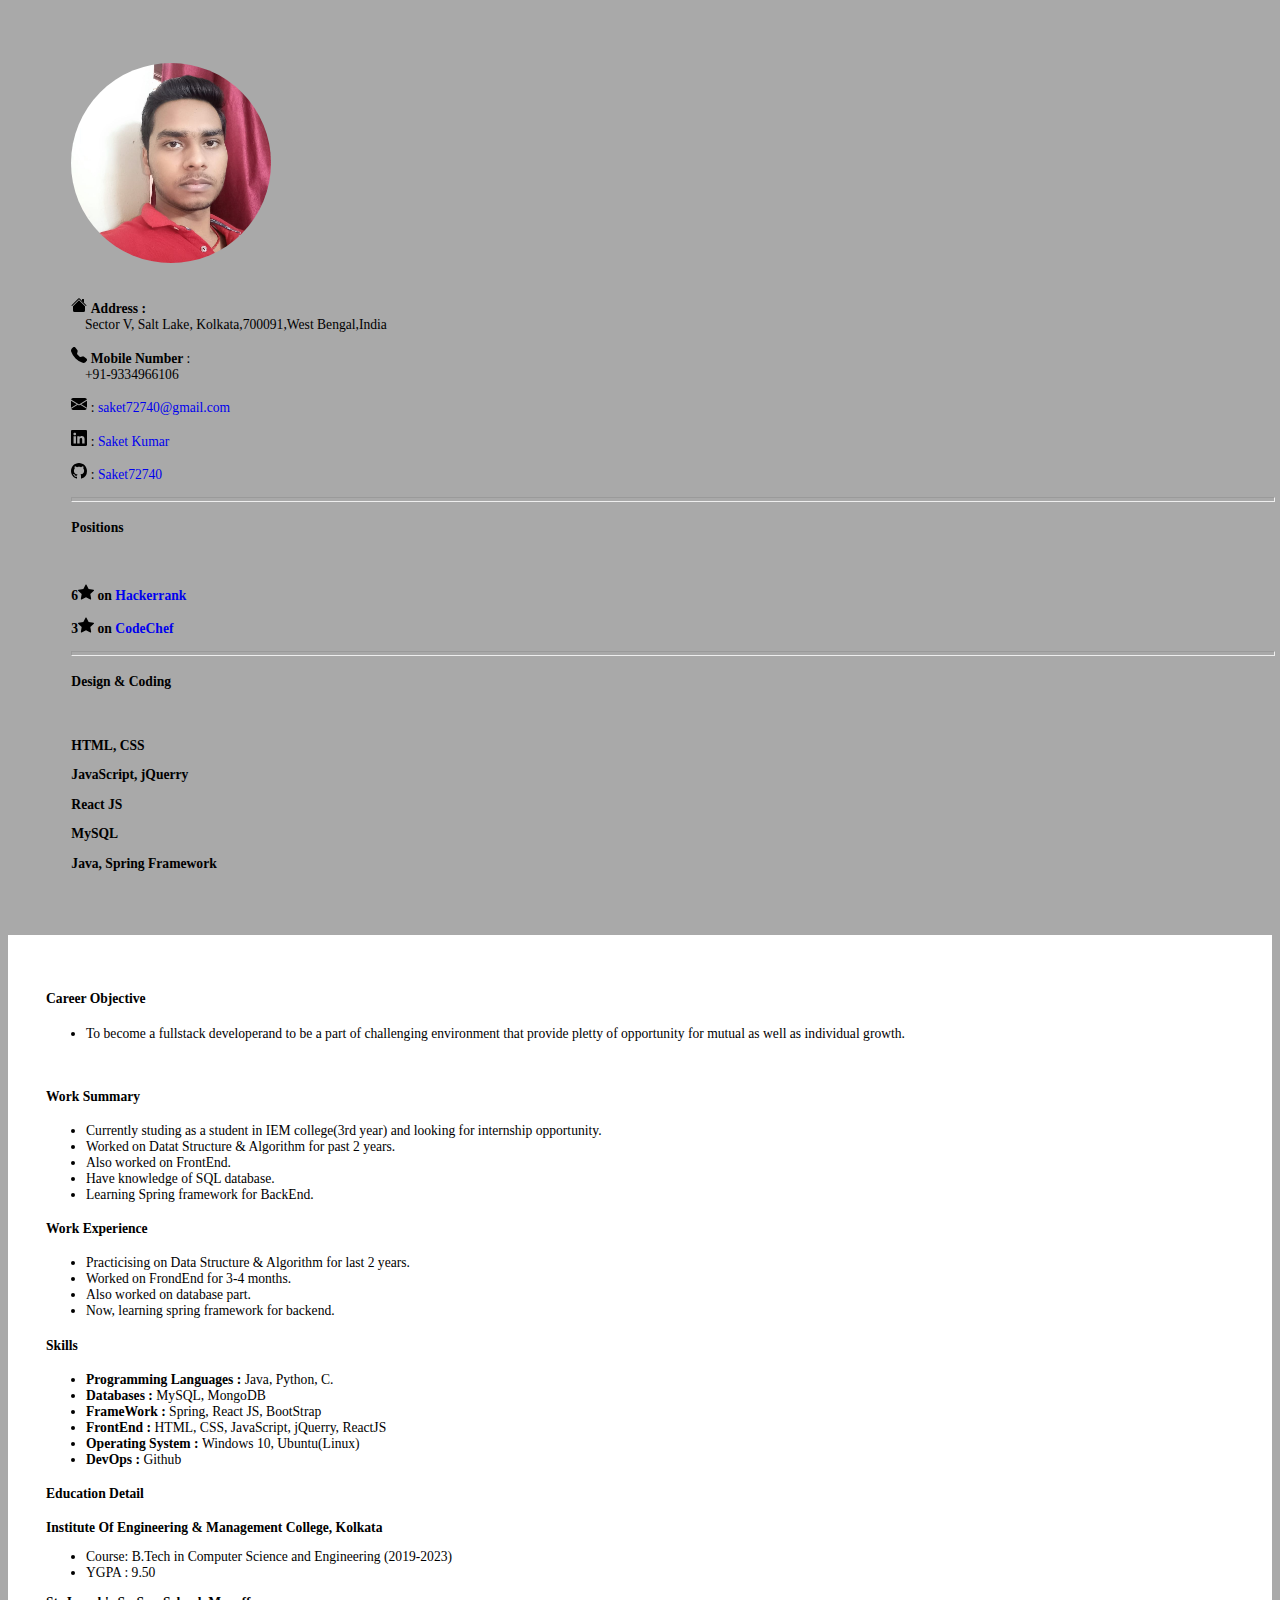
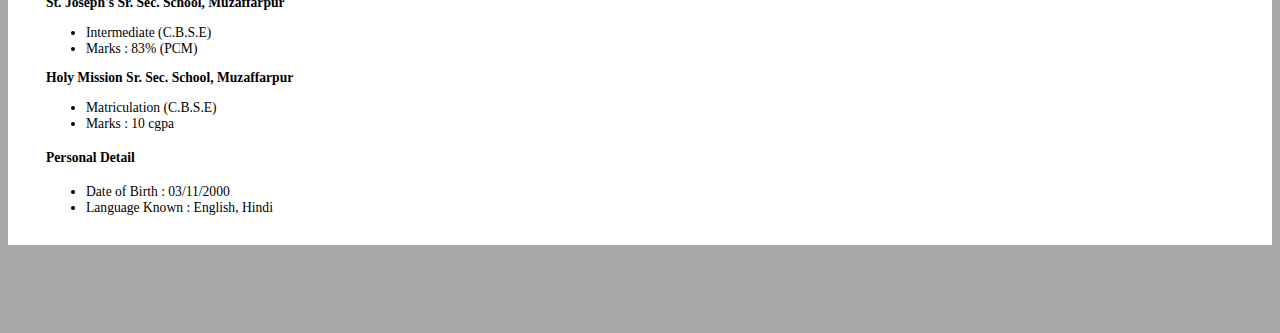
==== index.html @ 3f57723f "MainPage.html is rename to index.html" ====
<!DOCTYPE html>
<head>
    <title>My Resume/Portfolio Site</title> <!--Display the title of the website -->
    <!-- Bootstrap link for CSS added only -->
    <link href="https://cdn.jsdelivr.net/npm/bootstrap@5.1.2/dist/css/bootstrap.min.css" rel="stylesheet" integrity="sha384-uWxY/CJNBR+1zjPWmfnSnVxwRheevXITnMqoEIeG1LJrdI0GlVs/9cVSyPYXdcSF" crossorigin="anonymous">
    <link rel="stylesheet" type="text/css" href="StyleSheet.css">
</head>
<body>
    <div class="container1">
        <div class="row">       <!--Used this row to place the container in the same row.-->
            <div class="col-4">
                <img id="img1" src="ResumeImage.jpg"/>
                <br/><br/>
                <p><svg xmlns="http://www.w3.org/2000/svg" width="16" height="16" fill="currentColor" class="bi bi-house-fill" viewBox="0 0 16 16">
                    <path fill-rule="evenodd" d="m8 3.293 6 6V13.5a1.5 1.5 0 0 1-1.5 1.5h-9A1.5 1.5 0 0 1 2 13.5V9.293l6-6zm5-.793V6l-2-2V2.5a.5.5 0 0 1 .5-.5h1a.5.5 0 0 1 .5.5z"/>
                    <path fill-rule="evenodd" d="M7.293 1.5a1 1 0 0 1 1.414 0l6.647 6.646a.5.5 0 0 1-.708.708L8 2.207 1.354 8.854a.5.5 0 1 1-.708-.708L7.293 1.5z"/>
                  </svg> <b>Address :</b><br/>&nbsp&nbsp&nbsp Sector V, Salt Lake, Kolkata,700091,West Bengal,India</p>
                <p><svg xmlns="http://www.w3.org/2000/svg" width="16" height="16" fill="currentColor" class="bi bi-telephone-fill" viewBox="0 0 16 16">
                    <path fill-rule="evenodd" d="M1.885.511a1.745 1.745 0 0 1 2.61.163L6.29 2.98c.329.423.445.974.315 1.494l-.547 2.19a.678.678 0 0 0 .178.643l2.457 2.457a.678.678 0 0 0 .644.178l2.189-.547a1.745 1.745 0 0 1 1.494.315l2.306 1.794c.829.645.905 1.87.163 2.611l-1.034 1.034c-.74.74-1.846 1.065-2.877.702a18.634 18.634 0 0 1-7.01-4.42 18.634 18.634 0 0 1-4.42-7.009c-.362-1.03-.037-2.137.703-2.877L1.885.511z"/>
                </svg> <b>Mobile Number </b> : <br/>&nbsp&nbsp&nbsp +91-9334966106</p>
                <p><svg xmlns="http://www.w3.org/2000/svg" width="16" height="16" fill="currentColor" class="bi bi-envelope-fill" viewBox="0 0 16 16">
                    <path d="M.05 3.555A2 2 0 0 1 2 2h12a2 2 0 0 1 1.95 1.555L8 8.414.05 3.555zM0 4.697v7.104l5.803-3.558L0 4.697zM6.761 8.83l-6.57 4.027A2 2 0 0 0 2 14h12a2 2 0 0 0 1.808-1.144l-6.57-4.027L8 9.586l-1.239-.757zm3.436-.586L16 11.801V4.697l-5.803 3.546z"/>
                  </svg> : <a class="href" href="https://mail.google.com"> saket72740@gmail.com</a></b></p>
                <p><svg xmlns="http://www.w3.org/2000/svg" width="16" height="16" fill="currentColor" class="bi bi-linkedin" viewBox="0 0 16 16">
                    <path d="M0 1.146C0 .513.526 0 1.175 0h13.65C15.474 0 16 .513 16 1.146v13.708c0 .633-.526 1.146-1.175 1.146H1.175C.526 16 0 15.487 0 14.854V1.146zm4.943 12.248V6.169H2.542v7.225h2.401zm-1.2-8.212c.837 0 1.358-.554 1.358-1.248-.015-.709-.52-1.248-1.342-1.248-.822 0-1.359.54-1.359 1.248 0 .694.521 1.248 1.327 1.248h.016zm4.908 8.212V9.359c0-.216.016-.432.08-.586.173-.431.568-.878 1.232-.878.869 0 1.216.662 1.216 1.634v3.865h2.401V9.25c0-2.22-1.184-3.252-2.764-3.252-1.274 0-1.845.7-2.165 1.193v.025h-.016a5.54 5.54 0 0 1 .016-.025V6.169h-2.4c.03.678 0 7.225 0 7.225h2.4z"/>
                  </svg> : <a href="https://www.linkedin.com/in/saket-kumar-168b081b2/" class="href">Saket Kumar</a></p>
                <p><svg xmlns="http://www.w3.org/2000/svg" width="16" height="16" fill="currentColor" class="bi bi-github" viewBox="0 0 16 16">
                    <path d="M8 0C3.58 0 0 3.58 0 8c0 3.54 2.29 6.53 5.47 7.59.4.07.55-.17.55-.38 0-.19-.01-.82-.01-1.49-2.01.37-2.53-.49-2.69-.94-.09-.23-.48-.94-.82-1.13-.28-.15-.68-.52-.01-.53.63-.01 1.08.58 1.23.82.72 1.21 1.87.87 2.33.66.07-.52.28-.87.51-1.07-1.78-.2-3.64-.89-3.64-3.95 0-.87.31-1.59.82-2.15-.08-.2-.36-1.02.08-2.12 0 0 .67-.21 2.2.82.64-.18 1.32-.27 2-.27.68 0 1.36.09 2 .27 1.53-1.04 2.2-.82 2.2-.82.44 1.1.16 1.92.08 2.12.51.56.82 1.27.82 2.15 0 3.07-1.87 3.75-3.65 3.95.29.25.54.73.54 1.48 0 1.07-.01 1.93-.01 2.2 0 .21.15.46.55.38A8.012 8.012 0 0 0 16 8c0-4.42-3.58-8-8-8z"/>
                  </svg> : <a href="https://github.com/Saket72740" class="href">Saket72740</a></p>
                <hr style="height:3px; color: black;">
                <h4>Positions</h4>
                <br/>
                <p><b>6</b><svg xmlns="http://www.w3.org/2000/svg" width="16" height="16" fill="currentColor" class="bi bi-star-fill" viewBox="0 0 16 16">
                    <path d="M3.612 15.443c-.386.198-.824-.149-.746-.592l.83-4.73L.173 6.765c-.329-.314-.158-.888.283-.95l4.898-.696L7.538.792c.197-.39.73-.39.927 0l2.184 4.327 4.898.696c.441.062.612.636.282.95l-3.522 3.356.83 4.73c.078.443-.36.79-.746.592L8 13.187l-4.389 2.256z"/>
                  </svg><b> on <a href="https://www.hackerrank.com/saket72740" class="href">Hackerrank</a></b></p>
                <p><b>3</b><svg xmlns="http://www.w3.org/2000/svg" width="16" height="16" fill="currentColor" class="bi bi-star-fill" viewBox="0 0 16 16">
                    <path d="M3.612 15.443c-.386.198-.824-.149-.746-.592l.83-4.73L.173 6.765c-.329-.314-.158-.888.283-.95l4.898-.696L7.538.792c.197-.39.73-.39.927 0l2.184 4.327 4.898.696c.441.062.612.636.282.95l-3.522 3.356.83 4.73c.078.443-.36.79-.746.592L8 13.187l-4.389 2.256z"/>
                  </svg><b> on <a href="https://www.codechef.com/users/saket933" class="href">CodeChef</a></b></p>
                <hr style="height:3px; color: black;">
                <h4>Design & Coding</h4>
                <br/>
                <p><b>HTML, CSS</b></p>
                <p><b>JavaScript, jQuerry</b></p>
                <p><b>React JS</b></p>
                <p><b>MySQL</b></p>
                <p><b>Java, Spring Framework</b></p>                
            </div>
            <div class="col-7">
                <h4>Career Objective</h4>   <!--Display the Career Objective-->
                <ul><li>To become a fullstack developerand to be a part of challenging environment that provide pletty of opportunity for mutual as well as individual growth.</li></ul>
                <br/>
                <h4>Work Summary</h4>
                <ul>
                    <li>Currently studing as a student in IEM college(3rd year) and looking for internship opportunity.</li>
                    <li>Worked on Datat Structure & Algorithm for past 2 years.</li>
                    <li>Also worked on FrontEnd.</li>
                    <li>Have knowledge of SQL database.</li>
                    <li>Learning Spring framework for BackEnd.</li>
                </ul>
                <h4>Work Experience</h4>    <!--Display the work Experience-->
                <ul>
                    <li>Practicising on Data Structure & Algorithm for last 2 years.</li>
                    <li>Worked on FrondEnd for 3-4 months.</li>
                    <li>Also worked on database part.</li>
                    <li>Now, learning spring framework for backend.</li>
                </ul>
                <h4>Skills</h4>     <!--Display the Skill section-->
                <ul>
                    <li><b>Programming Languages : </b> Java, Python, C.</li>
                    <li><b>Databases : </b> MySQL, MongoDB</li>
                    <li><b>FrameWork : </b> Spring, React JS, BootStrap</li>
                    <li><b>FrontEnd : </b>HTML, CSS, JavaScript, jQuerry, ReactJS</li>
                    <li><b>Operating System : </b>Windows 10, Ubuntu(Linux)</li>
                    <li><b>DevOps :</b> Github</li>
                </ul>
                <h4>Education Detail</h4>       <!--Display the academic detail-->
                <p><b>Institute Of Engineering & Management College, Kolkata</b></p>
                <ul>
                    <li> Course: B.Tech in Computer Science and Engineering (2019-2023)</li>
                    <li> YGPA : 9.50</li>
                </ul>
                <p><b>St. Joseph's Sr. Sec. School, Muzaffarpur</b></p>
                <ul>
                    <li> Intermediate (C.B.S.E) </li>
                    <li> Marks : 83% (PCM)</li>
                </ul>
                <p><b>Holy Mission Sr. Sec. School, Muzaffarpur</b></p>
                <ul>
                    <li> Matriculation (C.B.S.E)</li>
                    <li> Marks : 10 cgpa </li>
                </ul>
                <h4>Personal Detail </h4>           <!--Display the personal detail-->
                <ul>
                    <li>Date of Birth : 03/11/2000</li>
                    <li>Language Known : English, Hindi</li>
                </ul>
                <br/>
            </div>
        </div>
    </div>
    <br />
    
</body>
---- StyleSheet.css ----
body{
    background-color: darkgray;
    width: 99%;
    font-size:85%;
}
.col-4{
    margin-top:5%;
    padding-left: 5%;
    
    margin-bottom: 5%;
}

.col-7{
    margin-top:5%;
    margin-right: 3px;
    padding-left:3%;
    padding-top: 3%;
    background-color: white;
    margin-bottom: 5%;
}
.href{
    text-decoration: none;
}
img{
    height: auto;
    width: 200px;
    max-width: 60%;
    border-radius: 50%;
}
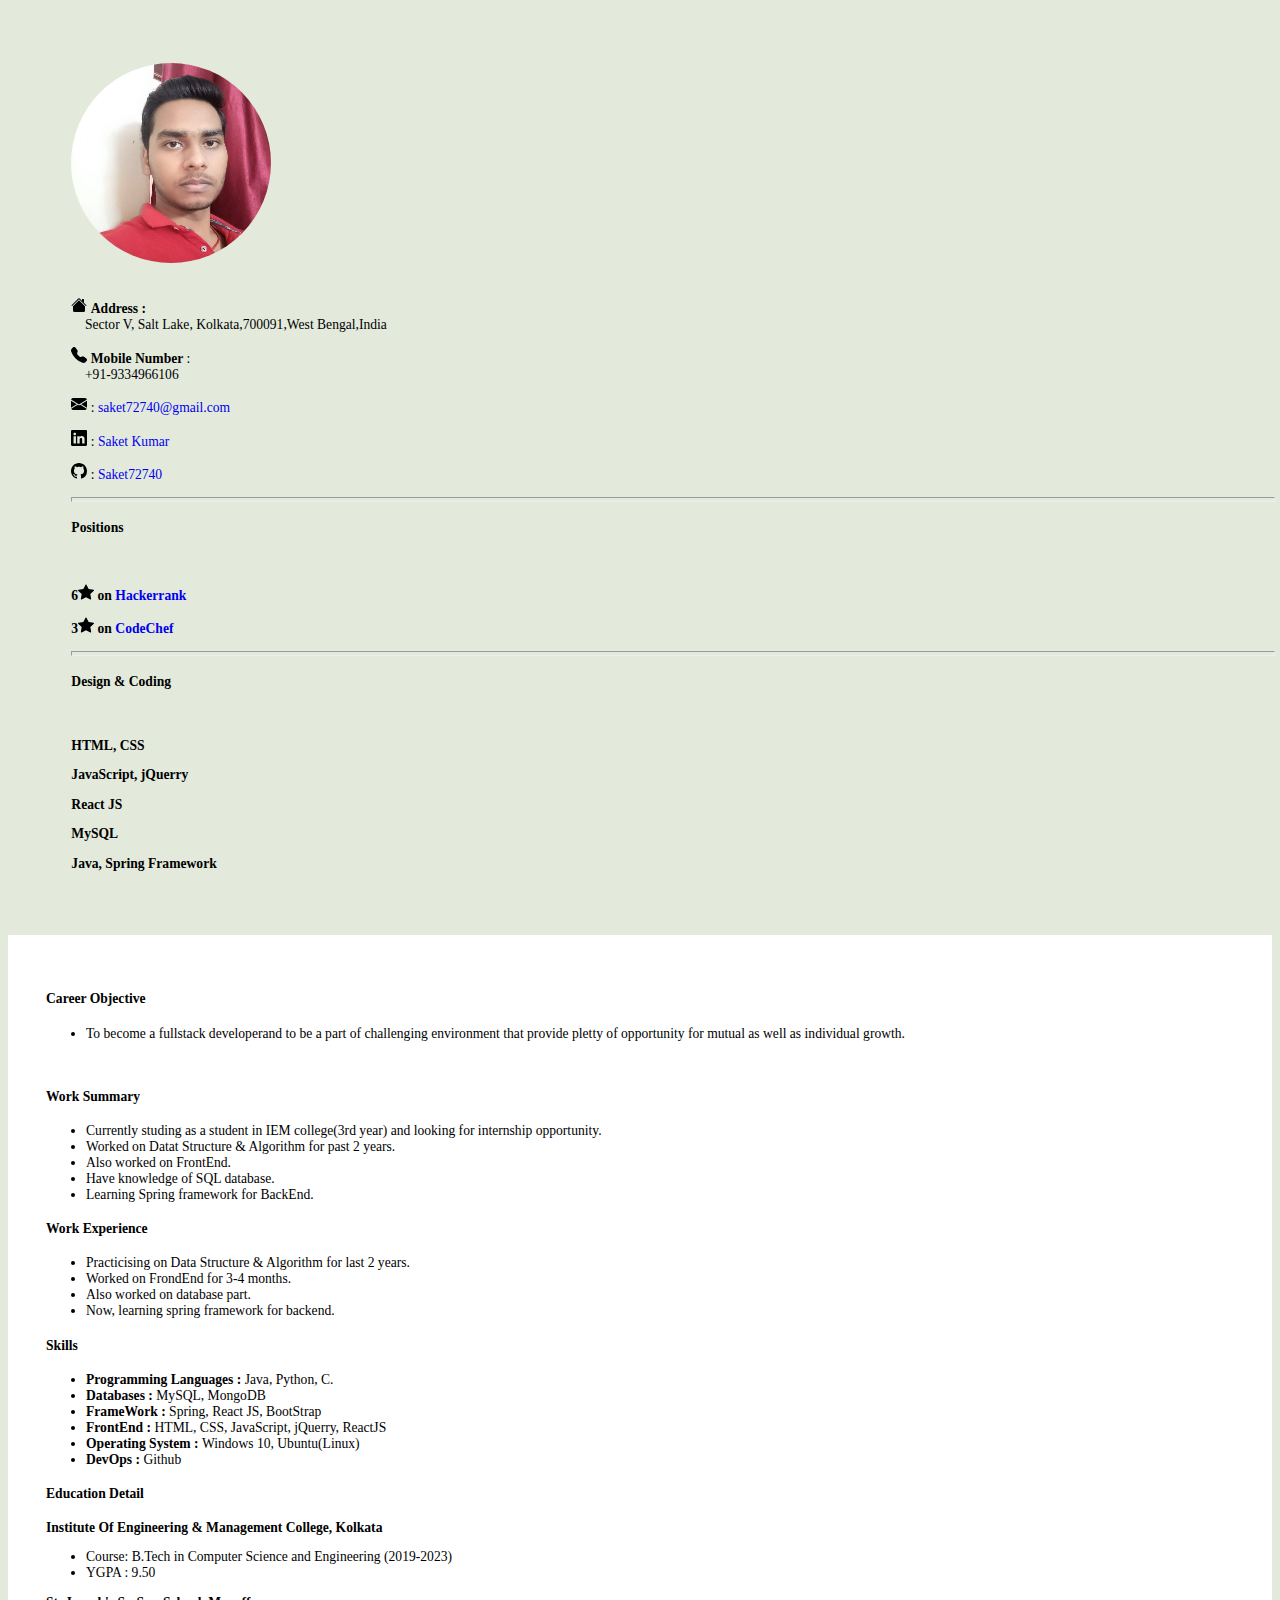
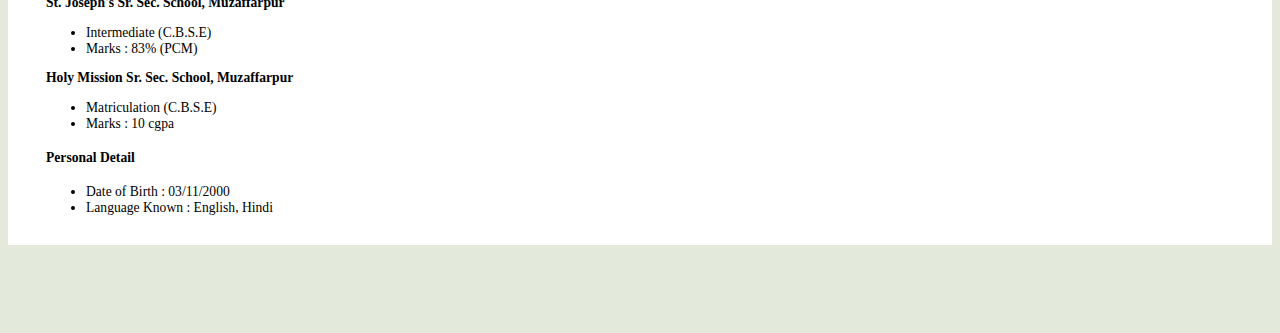
==== commit 1b4ceb4a: "little change in head tag" ====
--- a/index.html
+++ b/index.html
@@ -2,6 +2,7 @@
 <head>
     <title>My Resume/Portfolio Site</title> <!--Display the title of the website -->
     <!-- Bootstrap link for CSS added only -->
+    <meta name="viewport" content="width=device-width, initial-scale=1.0">
     <link href="https://cdn.jsdelivr.net/npm/bootstrap@5.1.2/dist/css/bootstrap.min.css" rel="stylesheet" integrity="sha384-uWxY/CJNBR+1zjPWmfnSnVxwRheevXITnMqoEIeG1LJrdI0GlVs/9cVSyPYXdcSF" crossorigin="anonymous">
     <link rel="stylesheet" type="text/css" href="StyleSheet.css">
 </head>
--- a/StyleSheet.css
+++ b/StyleSheet.css
@@ -1,5 +1,5 @@
 body{
-    background-color: darkgray;
+    background-color: #e3eadc;
     width: 99%;
     font-size:85%;
 }
@@ -26,4 +26,4 @@
     width: 200px;
     max-width: 60%;
     border-radius: 50%;
-}+}
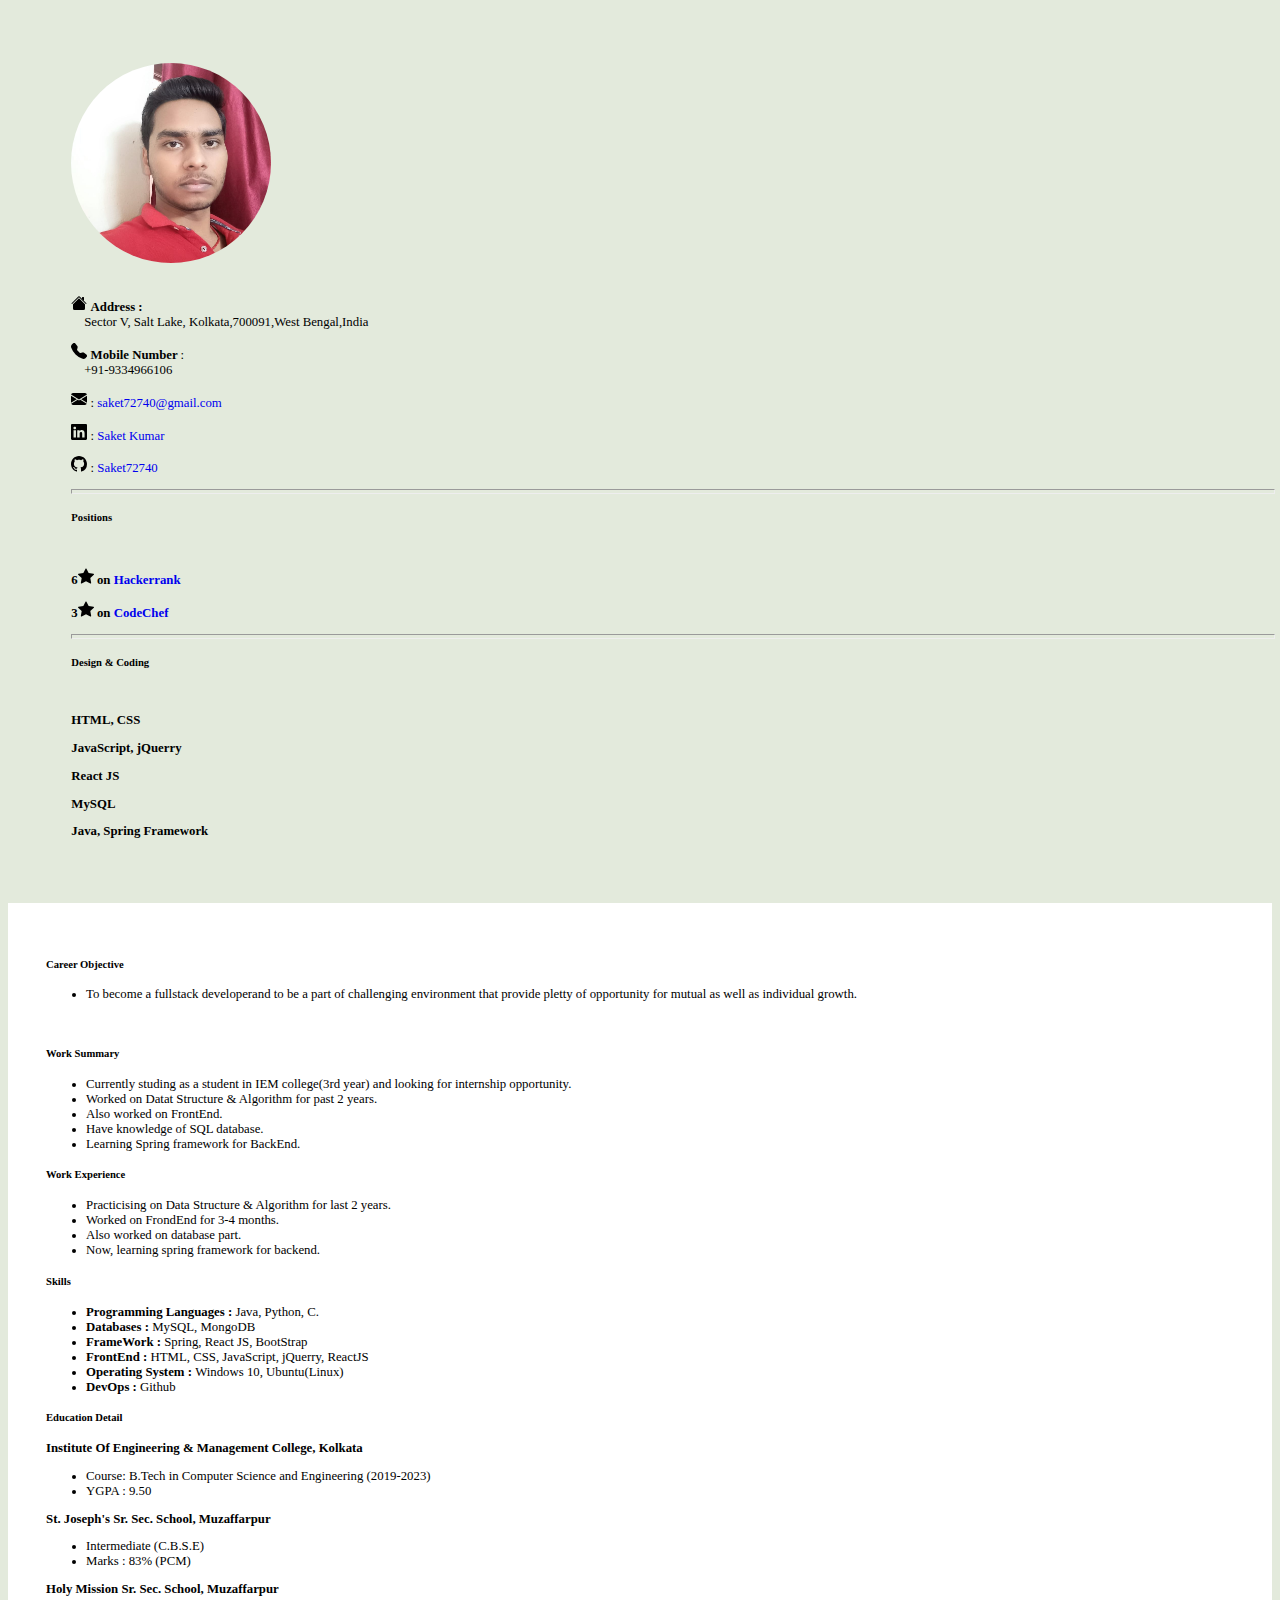
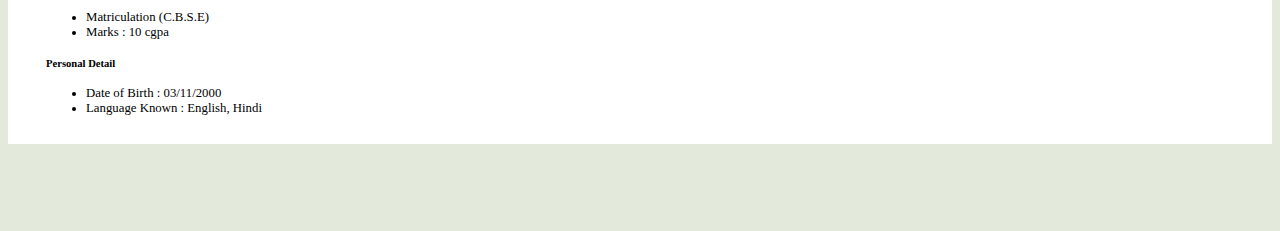
==== commit 4cde7b53: "all h4 tag are replaced by h5" ====
--- a/index.html
+++ b/index.html
@@ -29,7 +29,7 @@
                     <path d="M8 0C3.58 0 0 3.58 0 8c0 3.54 2.29 6.53 5.47 7.59.4.07.55-.17.55-.38 0-.19-.01-.82-.01-1.49-2.01.37-2.53-.49-2.69-.94-.09-.23-.48-.94-.82-1.13-.28-.15-.68-.52-.01-.53.63-.01 1.08.58 1.23.82.72 1.21 1.87.87 2.33.66.07-.52.28-.87.51-1.07-1.78-.2-3.64-.89-3.64-3.95 0-.87.31-1.59.82-2.15-.08-.2-.36-1.02.08-2.12 0 0 .67-.21 2.2.82.64-.18 1.32-.27 2-.27.68 0 1.36.09 2 .27 1.53-1.04 2.2-.82 2.2-.82.44 1.1.16 1.92.08 2.12.51.56.82 1.27.82 2.15 0 3.07-1.87 3.75-3.65 3.95.29.25.54.73.54 1.48 0 1.07-.01 1.93-.01 2.2 0 .21.15.46.55.38A8.012 8.012 0 0 0 16 8c0-4.42-3.58-8-8-8z"/>
                   </svg> : <a href="https://github.com/Saket72740" class="href">Saket72740</a></p>
                 <hr style="height:3px; color: black;">
-                <h4>Positions</h4>
+                <h5>Positions</h5>
                 <br/>
                 <p><b>6</b><svg xmlns="http://www.w3.org/2000/svg" width="16" height="16" fill="currentColor" class="bi bi-star-fill" viewBox="0 0 16 16">
                     <path d="M3.612 15.443c-.386.198-.824-.149-.746-.592l.83-4.73L.173 6.765c-.329-.314-.158-.888.283-.95l4.898-.696L7.538.792c.197-.39.73-.39.927 0l2.184 4.327 4.898.696c.441.062.612.636.282.95l-3.522 3.356.83 4.73c.078.443-.36.79-.746.592L8 13.187l-4.389 2.256z"/>
@@ -38,7 +38,7 @@
                     <path d="M3.612 15.443c-.386.198-.824-.149-.746-.592l.83-4.73L.173 6.765c-.329-.314-.158-.888.283-.95l4.898-.696L7.538.792c.197-.39.73-.39.927 0l2.184 4.327 4.898.696c.441.062.612.636.282.95l-3.522 3.356.83 4.73c.078.443-.36.79-.746.592L8 13.187l-4.389 2.256z"/>
                   </svg><b> on <a href="https://www.codechef.com/users/saket933" class="href">CodeChef</a></b></p>
                 <hr style="height:3px; color: black;">
-                <h4>Design & Coding</h4>
+                <h5>Design & Coding</h5>
                 <br/>
                 <p><b>HTML, CSS</b></p>
                 <p><b>JavaScript, jQuerry</b></p>
@@ -47,10 +47,10 @@
                 <p><b>Java, Spring Framework</b></p>                
             </div>
             <div class="col-7">
-                <h4>Career Objective</h4>   <!--Display the Career Objective-->
+                <h5>Career Objective</h5>   <!--Display the Career Objective-->
                 <ul><li>To become a fullstack developerand to be a part of challenging environment that provide pletty of opportunity for mutual as well as individual growth.</li></ul>
                 <br/>
-                <h4>Work Summary</h4>
+                <h5>Work Summary</h5>
                 <ul>
                     <li>Currently studing as a student in IEM college(3rd year) and looking for internship opportunity.</li>
                     <li>Worked on Datat Structure & Algorithm for past 2 years.</li>
@@ -58,14 +58,14 @@
                     <li>Have knowledge of SQL database.</li>
                     <li>Learning Spring framework for BackEnd.</li>
                 </ul>
-                <h4>Work Experience</h4>    <!--Display the work Experience-->
+                <h5>Work Experience</h5>    <!--Display the work Experience-->
                 <ul>
                     <li>Practicising on Data Structure & Algorithm for last 2 years.</li>
                     <li>Worked on FrondEnd for 3-4 months.</li>
                     <li>Also worked on database part.</li>
                     <li>Now, learning spring framework for backend.</li>
                 </ul>
-                <h4>Skills</h4>     <!--Display the Skill section-->
+                <h5>Skills</h5>     <!--Display the Skill section-->
                 <ul>
                     <li><b>Programming Languages : </b> Java, Python, C.</li>
                     <li><b>Databases : </b> MySQL, MongoDB</li>
@@ -74,7 +74,7 @@
                     <li><b>Operating System : </b>Windows 10, Ubuntu(Linux)</li>
                     <li><b>DevOps :</b> Github</li>
                 </ul>
-                <h4>Education Detail</h4>       <!--Display the academic detail-->
+                <h5>Education Detail</h5>       <!--Display the academic detail-->
                 <p><b>Institute Of Engineering & Management College, Kolkata</b></p>
                 <ul>
                     <li> Course: B.Tech in Computer Science and Engineering (2019-2023)</li>
@@ -90,7 +90,7 @@
                     <li> Matriculation (C.B.S.E)</li>
                     <li> Marks : 10 cgpa </li>
                 </ul>
-                <h4>Personal Detail </h4>           <!--Display the personal detail-->
+                <h5>Personal Detail </h5>           <!--Display the personal detail-->
                 <ul>
                     <li>Date of Birth : 03/11/2000</li>
                     <li>Language Known : English, Hindi</li>
--- a/StyleSheet.css
+++ b/StyleSheet.css
@@ -1,7 +1,22 @@
+@media (min-width: 580px) and (max-width:1100px) { 
+    p{font-size: 0.8em}
+    ul{font-size: 0.8em} 
+    h5{font-size: 1.0em;}
+}
+@media (max-width:579px) and (min-width:280){ 
+    p{font-size: 0.6em}
+    ul{font-size: 0.6em}
+    h5{font-size: 0.8em;} 
+}
+@media (max-width:280px) {
+    p{font-size: 0.5em}
+    ul{font-size: 0.5em}
+    h5{font-size: 0.7em;} 
+}
 body{
     background-color: #e3eadc;
     width: 99%;
-    font-size:85%;
+    font-size:80%;
 }
 .col-4{
     margin-top:5%;
